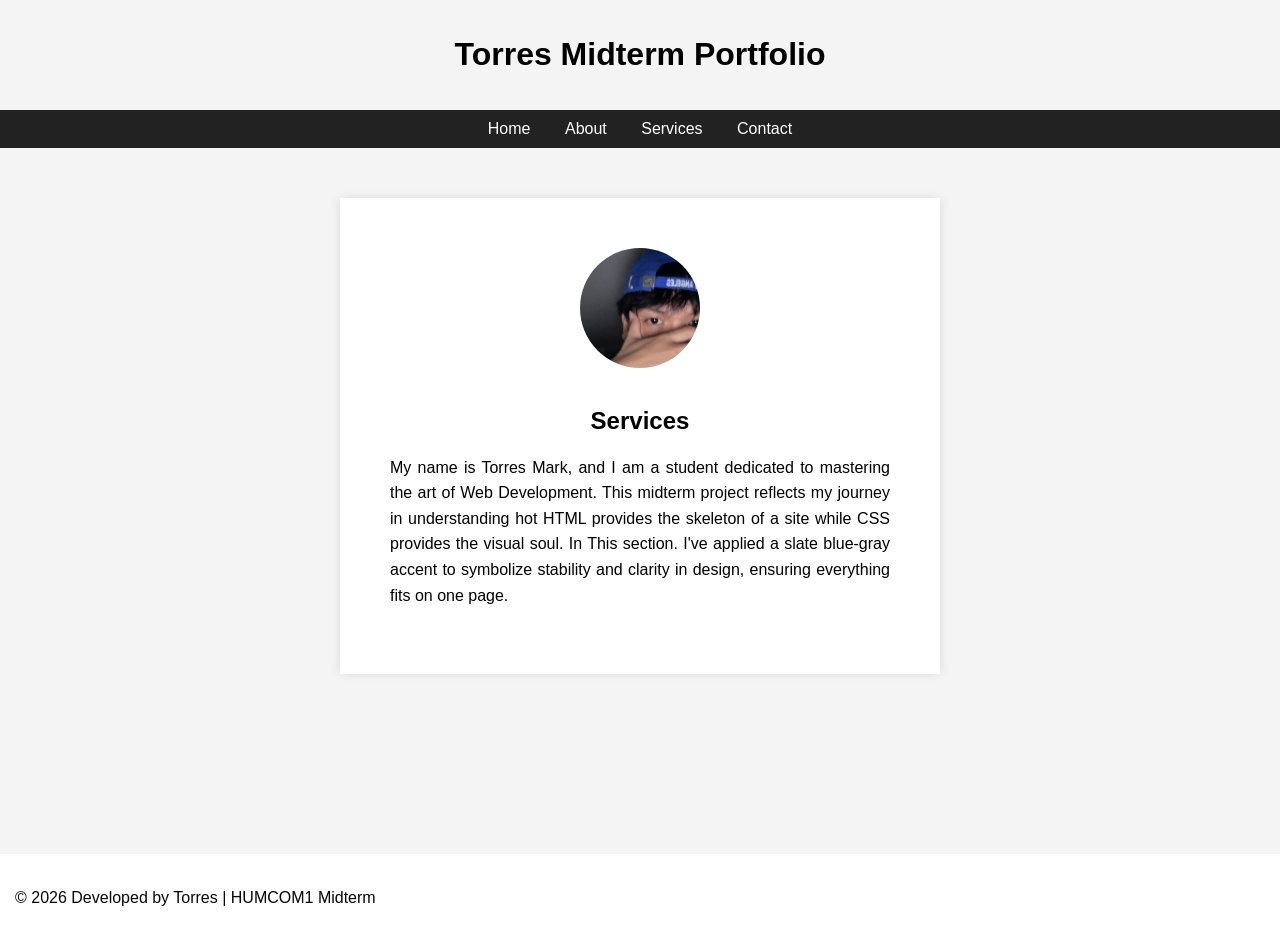
==== About.html @ 2075a95c "Midterm Exam" ====
<!DOCTYPE html>
<html lang="en">
<head>
  <meta charset="UTF-8">
  <title>About</title>
  <link rel="stylesheet" href="style.css">
</head>
<body>

<header>
  <h1>Torres Midterm Portfolio</h1>
</header>

<nav>
  <a href="index.html">Home</a>
  <a href="about.html">About</a>
  <a href="services.html">Services</a>
  <a href="contact.html">Contact</a>
</nav>

<main>
  <section class="content-box">

    <img src="TorresMarkPhoto.jpg" alt="Profile" class="profile">

    <h2>Services</h2>

    <p>
      My name is Torres Mark, and I am a student dedicated to mastering the art of Web Development. This midterm project reflects my journey in understanding hot HTML provides the 
      skeleton of a site while CSS provides the visual soul. In This section. I've applied a slate blue-gray accent to symbolize stability and clarity in design, ensuring everything fits on one page.

    </p>

  </section>
</main>

<footer>
  <p>© 2026 Developed by Torres | HUMCOM1 Midterm</p>
</footer>

</body>
</html>
---- style.css ----
body {
    font-family: 'Segoe UI', Tahoma, Geneva, Verdana, sans-serif;
    margin: 0;
    background-color: #f4f4f4;
  }
  
  /* Header */
  header {
    text-align: center;
    padding: 15px;
  }
  
  /* Navigation */
  nav {
    background: #222;
    text-align: center;
    padding: 10px;
  }
  
  nav a {
    color: white;
    margin: 0 15px;
    text-decoration: none;
    font-weight: 500;
  }
  
  /* Main Content */
  main {
    display: flex;
    justify-content: center;
    margin-top: 50px;
  }
  
  /* Content Box */
  .content-box {
    background: white;
    width: 500px;
    padding: 50px;
    text-align: center;
    box-shadow: 0 0 10px rgba(0,0,0,0.1);
  }
  
  /* Profile Image */
  .profile {
    width: 120px;
    height: 120px;
    border-radius: 50%;
    object-fit: cover;
    margin-bottom: 15px;
  }
  
  /* Paragraph */
  p {
    line-height: 1.6;
    text-align: justify;
  }
  footer {
    text-align: center;
    padding: 15px;
    background-color: #ffffff; 
    color: rgb(7, 7, 7);
    margin-top: 180px;
  }
  
  /* FORM (for contact page) */
  form input, form textarea {
    width: 100%;
    padding: 10px;
    margin: 10px 0;
    border: 1px solid #ccc;
  }
  
  button {
    width: 100%;
    padding: 10px;
    background: #222;
    color: white;
    border: none;
    cursor: pointer;
  }
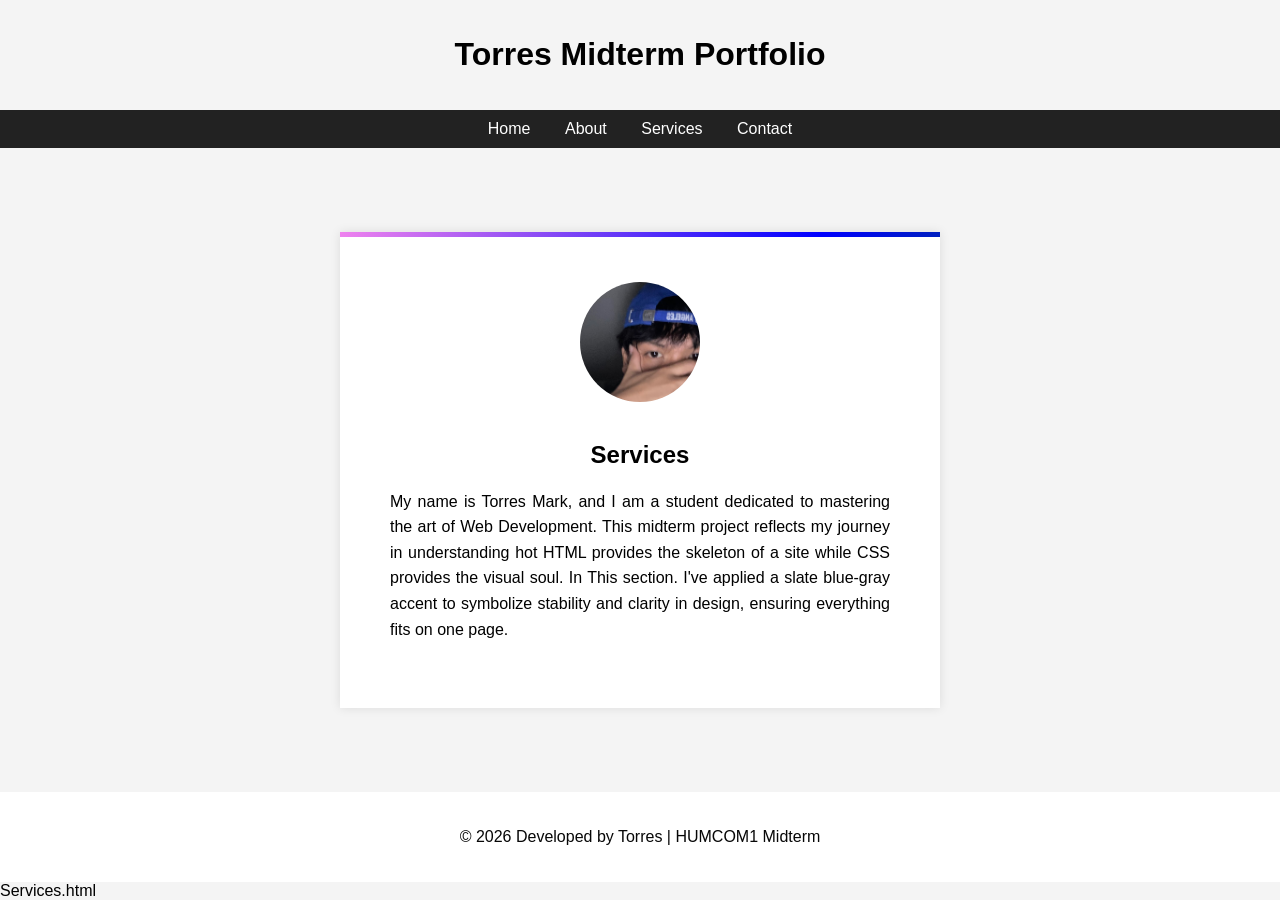
==== commit 098b7ac1: "Midterm Exam" ====
--- a/About.html
+++ b/About.html
@@ -37,6 +37,6 @@
 <footer>
   <p>© 2026 Developed by Torres | HUMCOM1 Midterm</p>
 </footer>
-
+    <href>Services.html</href>
 </body>
 </html>
--- a/style.css
+++ b/style.css
@@ -2,6 +2,10 @@
     font-family: 'Segoe UI', Tahoma, Geneva, Verdana, sans-serif;
     margin: 0;
     background-color: #f4f4f4;
+  
+    display: flex;
+    flex-direction: column;
+    min-height: 100vh;
   }
   
   /* Header */
@@ -26,9 +30,10 @@
   
   /* Main Content */
   main {
+    flex: 1; /* makes content take available space */
     display: flex;
     justify-content: center;
-    margin-top: 50px;
+    align-items: center;
   }
   
   /* Content Box */
@@ -54,14 +59,22 @@
     line-height: 1.6;
     text-align: justify;
   }
+  
+  /* Footer */
   footer {
     text-align: center;
     padding: 15px;
     background-color: #ffffff; 
     color: rgb(7, 7, 7);
-    margin-top: 180px;
   }
-  
+  footer {
+    display: flex;
+    justify-content: center;
+    align-items: center;
+    height: 60px;
+    background-color: #ffffff;
+  }
+
   /* FORM (for contact page) */
   form input, form textarea {
     width: 100%;
@@ -77,4 +90,34 @@
     color: white;
     border: none;
     cursor: pointer;
+  }
+
+  /* Animated top border */
+.content-box {
+    background: white;
+    width: 500px;
+    padding: 50px;
+    text-align: center; 
+    box-shadow: 0 0 10px rgba(0,0,0,0.1);
+    position: relative;
+    overflow: hidden;
+  }
+  
+  /* Top animated bar */
+  .content-box::before {
+    content: "";
+    position: absolute;
+    top: 0;
+    left: 0;
+    width: 100%;
+    height: 5px;
+    background: linear-gradient(270deg, red, orange, yellow, green, blue, violet);
+    background-size: 400% 400%;
+    animation: colorMove 5s linear infinite;
+  }
+  
+  /* Animation */
+  @keyframes colorMove {
+    0% { background-position: 0% 50%; }
+    100% { background-position: 100% 50%; }
   }
